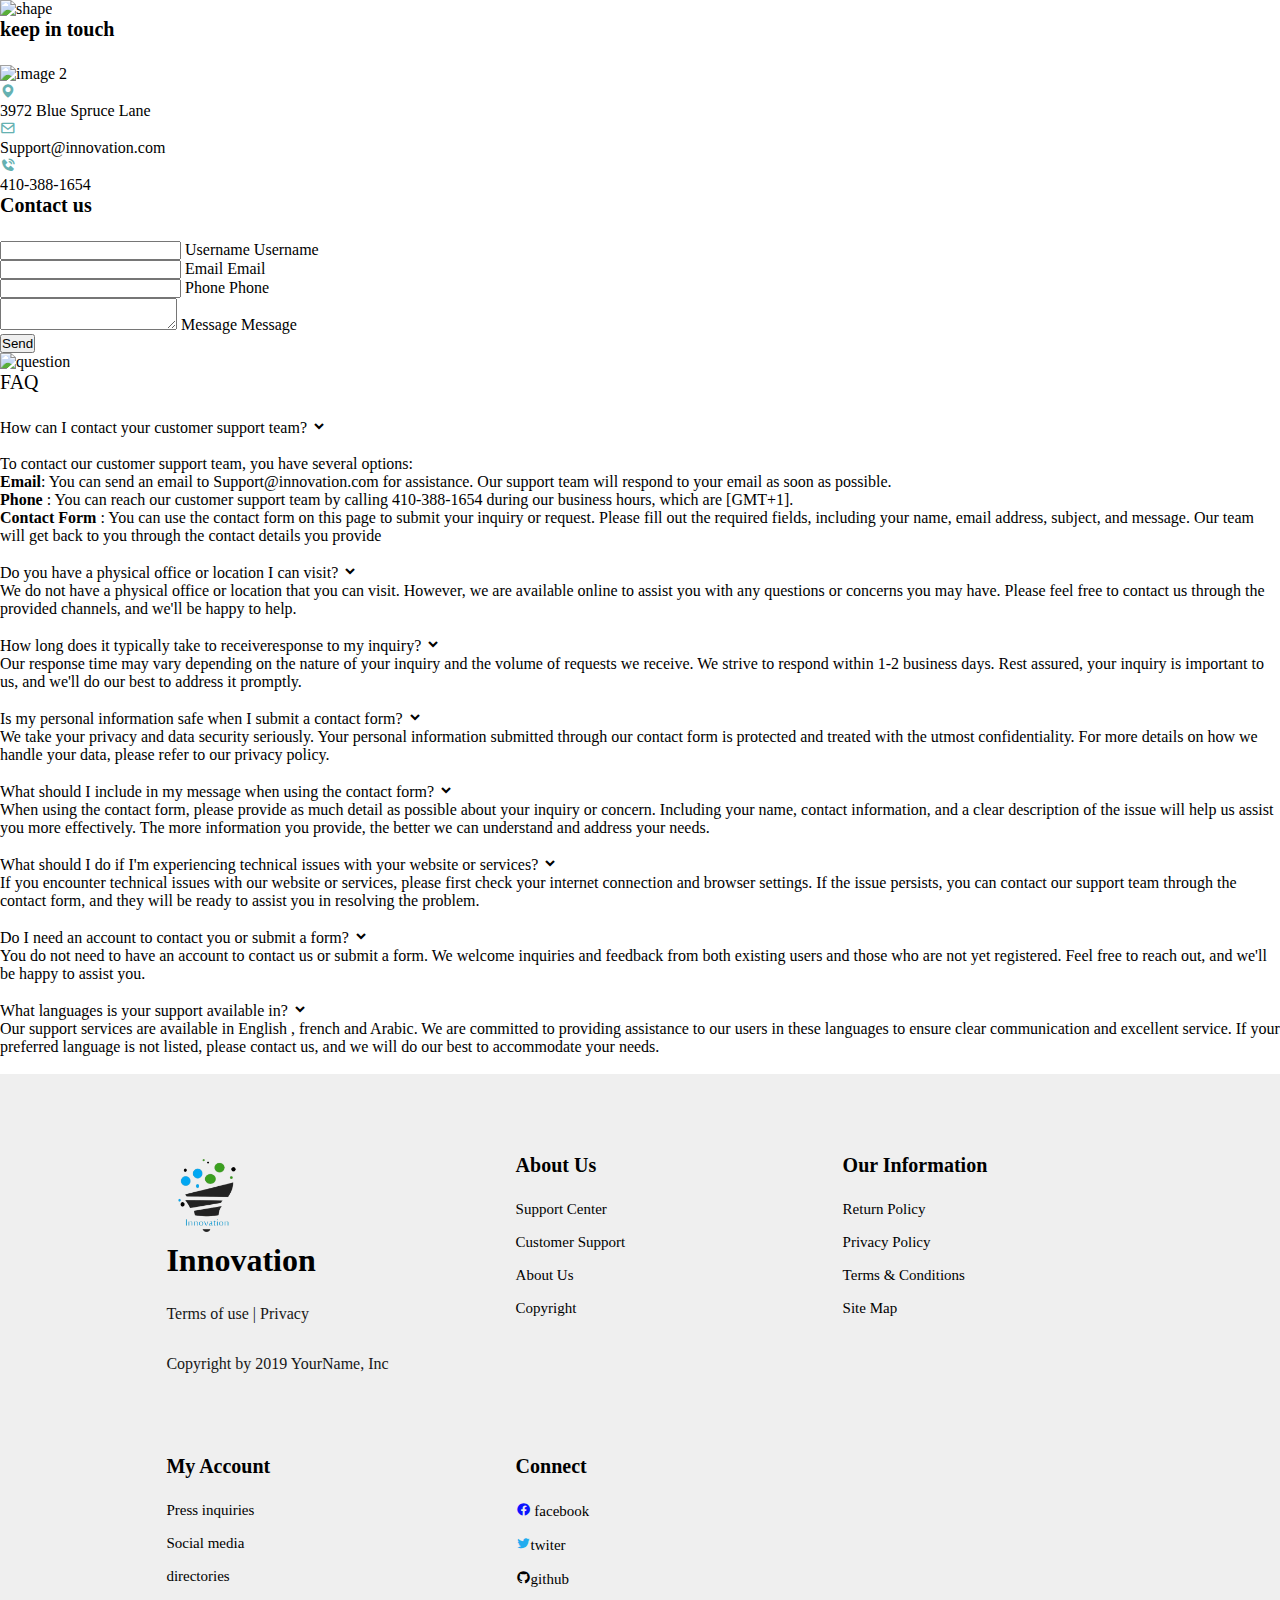
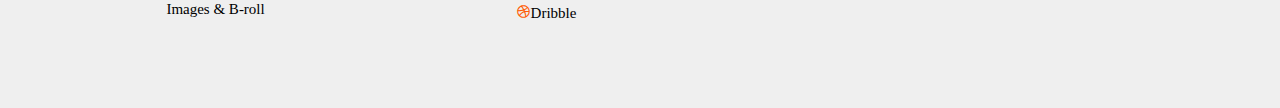
==== index.html @ e6dd7250 "add footer" ====
<!DOCTYPE html>
<html lang="en">
  <head>
    <meta charset="UTF-8" />
    <meta name="viewport" content="width=device-width, initial-scale=1.0" />
    <title>Contact Form</title>
    <link rel="stylesheet" href="style.css" />
     <link rel="stylesheet" href="fohe.css">
    <script
      src="https://kit.fontawesome.com/64d58efce2.js"
      crossorigin="anonymous"
    ></script>
    <script src="https://smtpjs.com/v3/smtp.js"></script>
    <script src="https://www.google.com/recaptcha/api.js" async defer></script>
    <!---boxicons link-->
    <link rel="stylesheet" href="https://unpkg.com/boxicons@latest/css/boxicons.min.css">
  </head>
  <body>

    <div class="container">
      <span class="big-circle"></span>
      <img src="img/shape.png" class="square" alt="shape" />
      <div class="form">
        <div class="contact-info">
          <h3 class="title">keep in touch</h3>
          <img src="img/image-removebg-preview (11).png" alt="image 2">

          <div class="info">
            <div class="information">
              <i class='bx bxs-map' style='color:#65b1b1'  ></i>
              <p>3972 Blue Spruce Lane</p>
            </div>
            <div class="information">
              <i class='bx bx-envelope' style='color:#65b1b1' ></i>
              <p>Support@innovation.com</p>
            </div>
            <div class="information">
              <i class='bx bxs-phone-call' style='color:#65b1b1' ></i>
              <p>410-388-1654</p>
            </div>
          </div>

          
        </div>

        <div class="contact-form" id="form">
          <span class="circle one"></span>
          <span class="circle two"></span>

          <form name="contact-form" onsubmit="sendEmail() ; reset(); return false ;">
            <h3 class="title">Contact us</h3>

            <div class="input-container">
              <input type="text" name="name" class="input" id="name"/>
              <label for="">Username</label>
              <span>Username</span>
              
            </div>

            <div class="input-container">
              <input type="email" name="email" class="input" id="email"/>
              <label for="">Email</label>
              <span>Email</span>
             
            </div>

            <div class="input-container">
              <input type="tel" name="phone" class="input" id="phone"/>
              <label for="">Phone</label>
              <span>Phone</span>
          
            </div>

            <div class="input-container textarea">
              <textarea name="message" class="input" id="message"></textarea>
              <label for="">Message</label>
              <span>Message</span>
              
            </div>

            <!--<div class="g-recaptcha" data-sitekey="your-recaptcha-site-key"></div>-->
            <input type="submit" value="Send" class="btn" />
          </form>
        </div>
      </div>
    </div>

<section class="all">
    <div class="according">
      <div class="image-box">
        <img src="img/image-removebg-preview.png" alt="question">
      </div>
      <div class="according-text">
        <div class="title">FAQ</div>
        <ul class="faq-text">
          <li>
            <div class="question-arrow">
              <span class="question">
                How can I contact your customer support team?
              </span>
              <i class='bx bxs-chevron-down arrow'></i>
            </div>
            <p>
              <br>To contact our customer support team, you have several options: <br>
               <b>Email</b>: You can send an email to Support@innovation.com for assistance. Our support team will respond to your email as soon as possible. <br>
              <b>Phone</b> : You can reach our customer support team by calling 410-388-1654 during our business hours, which are [GMT+1]. <br>
              <b>Contact Form</b> : You can use the contact form on this page to submit your inquiry or request. Please fill out the required fields, including your name, email address, subject, and message. Our team will get back to you through the contact details you provide</p> <br>
            <span class="line"></span>
          </li>

          <li>
            <div class="question-arrow">
              <span class="question">
                Do you have a physical office or location I can visit?
              </span>
              <i class='bx bxs-chevron-down arrow'></i>
            </div>
            
            <p>We do not have a physical office or location that you can visit. However, we are available online to assist you with any questions or concerns you may have. Please feel free to contact us through the provided channels, and we'll be happy to help.</p>
            <br>
            <span class="line"></span>
          </li>

          <li>
            <div class="question-arrow">
              <span class="question">
                How long does it typically take to receiveresponse to my inquiry?
              </span>
              <i class='bx bxs-chevron-down arrow'></i>
            </div>
            
            <p>Our response time may vary depending on the nature of your inquiry and the volume of requests we receive. We strive to respond within 1-2 business days. Rest assured, your inquiry is important to us, and we'll do our best to address it promptly.</p>
            <br>
            <span class="line"></span>
          </li>

          <li>
            <div class="question-arrow">
              <span class="question">
                Is my personal information safe when I submit a contact form?
              </span>
              <i class='bx bxs-chevron-down arrow'></i>
            </div>
            
            <p>We take your privacy and data security seriously. Your personal information submitted through our contact form is protected and treated with the utmost confidentiality. For more details on how we handle your data, please refer to our privacy policy.</p>
            <br>
            <span class="line"></span>
          </li>

          <li>
            <div class="question-arrow">
              <span class="question">
                What should I include in my message when using the contact form?
              </span>
              <i class='bx bxs-chevron-down arrow'></i>
            </div>
            
            <p>When using the contact form, please provide as much detail as possible about your inquiry or concern. Including your name, contact information, and a clear description of the issue will help us assist you more effectively. The more information you provide, the better we can understand and address your needs.</p>
             <br>
            <span class="line"></span>
          </li>

          <li>
            <div class="question-arrow">
              <span class="question">
                What should I do if I'm experiencing technical issues with your website or services?
              </span>
              <i class='bx bxs-chevron-down arrow'></i>
            </div>
            
            <p>If you encounter technical issues with our website or services, please first check your internet connection and browser settings. If the issue persists, you can contact our support team through the contact form, and they will be ready to assist you in resolving the problem.</p>
            <br>
            <span class="line"></span>
          </li>

        <li>
          <div class="question-arrow">
            <span class="question">
              Do I need an account to contact you or submit a form?
            </span>
            <i class='bx bxs-chevron-down'></i>
          </div>
          
          <p>You do not need to have an account to contact us or submit a form. We welcome inquiries and feedback from both existing users and those who are not yet registered. Feel free to reach out, and we'll be happy to assist you.</p>
          <br>
          <span class="line"></span>
        </li>

        <li>
          <div class="question-arrow">
            <span class="question">
              What languages is your support available in?
            </span>
            <i class='bx bxs-chevron-down'></i>
          </div>
          <p>Our support services are available in English , french and Arabic. We are committed to providing assistance to our users in these languages to ensure clear communication and excellent service. If your preferred language is not listed, please contact us, and we will do our best to accommodate your needs.</p>
          <br>
          <span class="line"></span>
        </li>
   </ul>
      </div> 
    </div>
</section>


 <!--footer-->
 <footer>
  <section class="footer">
    <div class="footer-content">
      <img src="img/logobrief-removebg-preview.png" alt="logo" width="80px">
      <h1>Innovation</h1>
      <p>Terms of use | Privacy</p>
      <p>Copyright by 2019 YourName, Inc</p>
    </div>

    <div class="footer-content">
      <h4 class="title">About Us</h4>
      <ul>
      <li class="footer-link"> <a href="index.html">Support Center</a> </li>
      <li class="footer-link"> <a href="index.html">Customer Support</a> </li>
      <li class="footer-link"> <a href="index.html">About Us</a> </li>
      <li class="footer-link"> <a href="index.html">Copyright</a> </li>
     </ul>
    </div>

    <div class="footer-content">
      <h4 class="title">Our Information</h4>
      <ul>
      <li class="footer-link"> <a href="index.html">Return Policy</a> </li>
      <li class="footer-link"> <a href="index.html">Privacy Policy</a> </li>
      <li class="footer-link"> <a href="index.html">Terms & Conditions</a> </li>
      <li class="footer-link"> <a href="index.html">Site Map</a> </li>
      </ul>
    </div>

    <div class="footer-content">
      <h4 class="title">My Account</h4>
      <ul>
      <li class="footer-link"> <a href="index.html">Press inquiries</a> </li>
      <li class="footer-link"> <a href="index.html">Social media </a> </li>
      <li class="footer-link"> <a href="index.html">directories</a> </li>
      <li class="footer-link"> <a href="index.html">Images & B-roll</a> </li>
     </ul>
    </div>

    <div class="footer-content">
      <h4 class="title">Connect</h4>
      <ul>
      <li class="footer-link"> <a href="index.html"><i class='bx bxl-facebook-circle icons' style='color:#0c14ff'></i> facebook
        </a></li>
      <li class="footer-link"> <a href="index.html"><i class='bx bxl-twitter icons' style='color:#22acef'></i>twiter</a> </li>
      <li class="footer-link"> <a href="index.html"><i class='bx bxl-github icons' undefined></i>github</a> </li>
      <li class="footer-link"> <a href="index.html"><i class='bx bxl-dribbble icons' style='color:#ff5c06'></i>Dribble</a> </li>
      </ul>
    </div>
  </section>
</footer>




    <script src="app.js"></script>
    <script>
      let li = document.querySelectorAll(".faq-text li");
      for(var i = 0 ; i< li.length;i++){
        li[i].addEventListener("click",(e)=>{
          let clickedLi;
          if(e.target.classList.contains("question-arrow")){
            clickedLi = e.target.parentElement;
            console.log(clickedLi);
          }else{
            clickedLi = e.target.parentElement.parentElement;
          }
          clickedLi.classList.toggle("showAnswer") ;
    
        })
      }
    </script>
  </body>
</html>
---- fohe.css ----
* {
	padding: 0;
	margin: 0;
	box-sizing: border-box;
	text-decoration: none;
	list-style: none;
	scroll-behavior: smooth;
}
.footer {

	padding: 80px 13% 70px;
}

.footer {
	display: grid;
	grid-template-columns: repeat(auto-fit, minmax(200px, auto));
	gap: 3.5rem;
	background: #efefef;
	left: 0;
	right: 0;
	bottom: 0;
}

.title {
	margin-bottom: 1.5rem;
	font-size: 20px;
}

.footer-link {
	margin-bottom: 15px;
	margin-bottom: 16px;
}

.footer-content li a {
	display: block;
	color: black;
	font-size: 15px;
	font-weight: 400;
	transition: all .40s ease;
}

.footer-content li a:hover {
	transform: translateY(-3px) translateX(-5px);
	color: black;
}

.footer-content p {
	color: rgb(23, 23, 23);
	font-size: 16px;
	line-height: 30px;
	margin: 20px 0;
}

@media (max-width:1690px) {
	section {
		padding: 50px 5% 40 px;
	}
}

@media (max-width:1120px) {
	.footer {
		display: grid;
		grid-template-columns: repeat(auto-fit, minmax(300px, auto));
		gap: 2rem;
	}
}

@media (max-width:700px) {
	.footer {
		display: grid;
		grid-template-columns: repeat(auto-fit, minmax(150px, auto));
		gap: 2.5rem;
	}
}
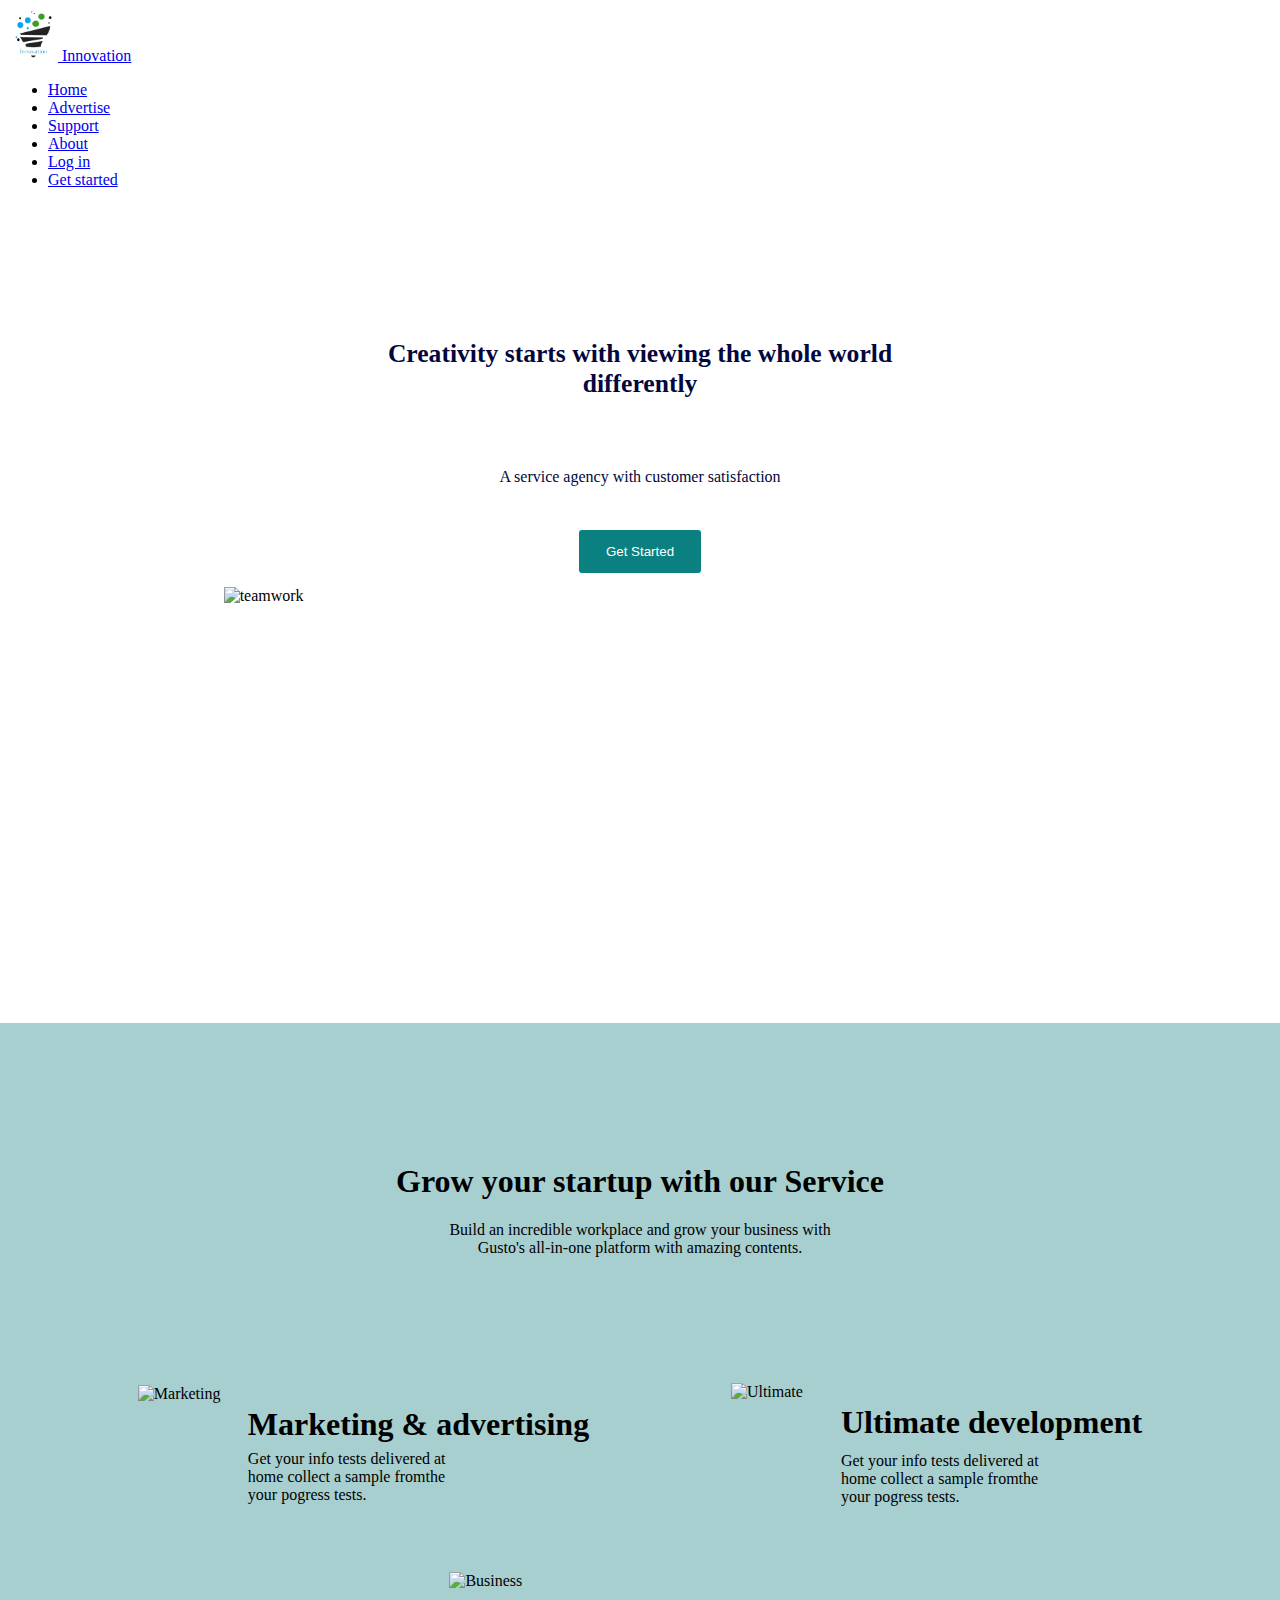
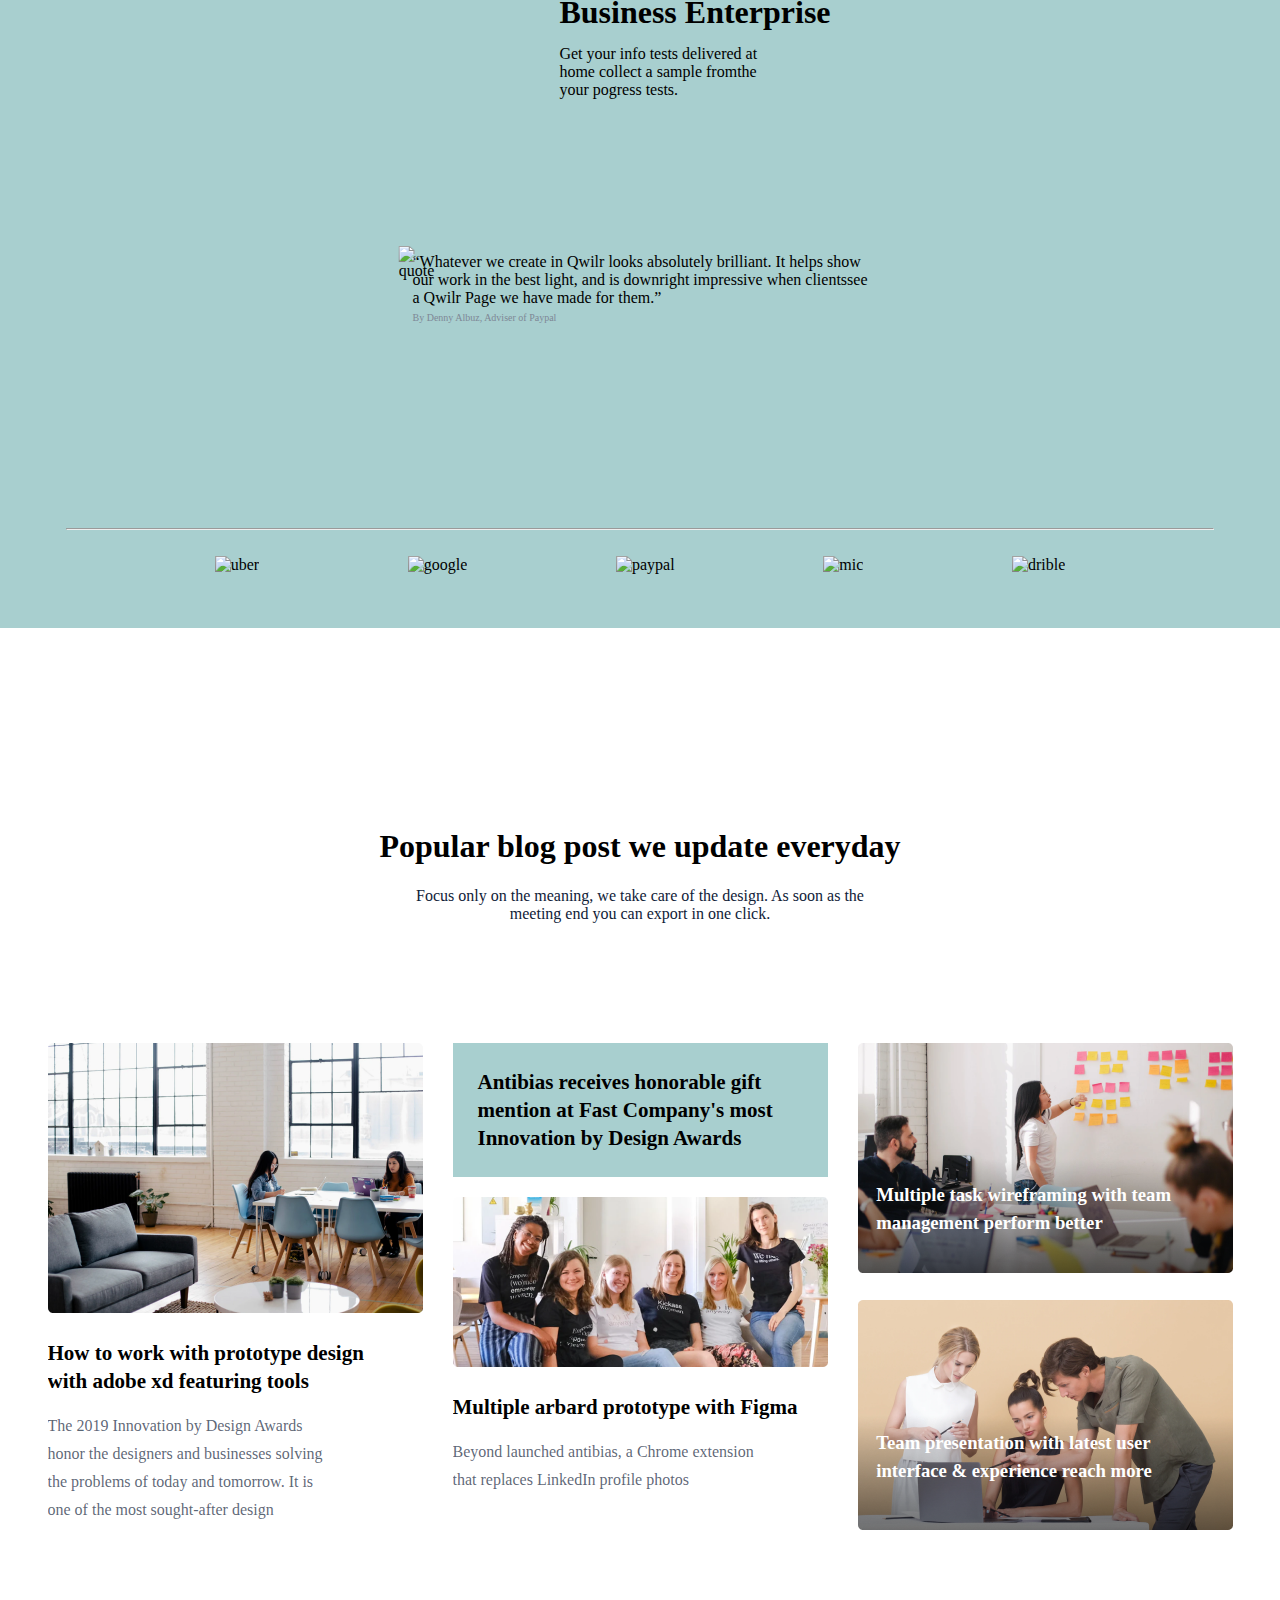
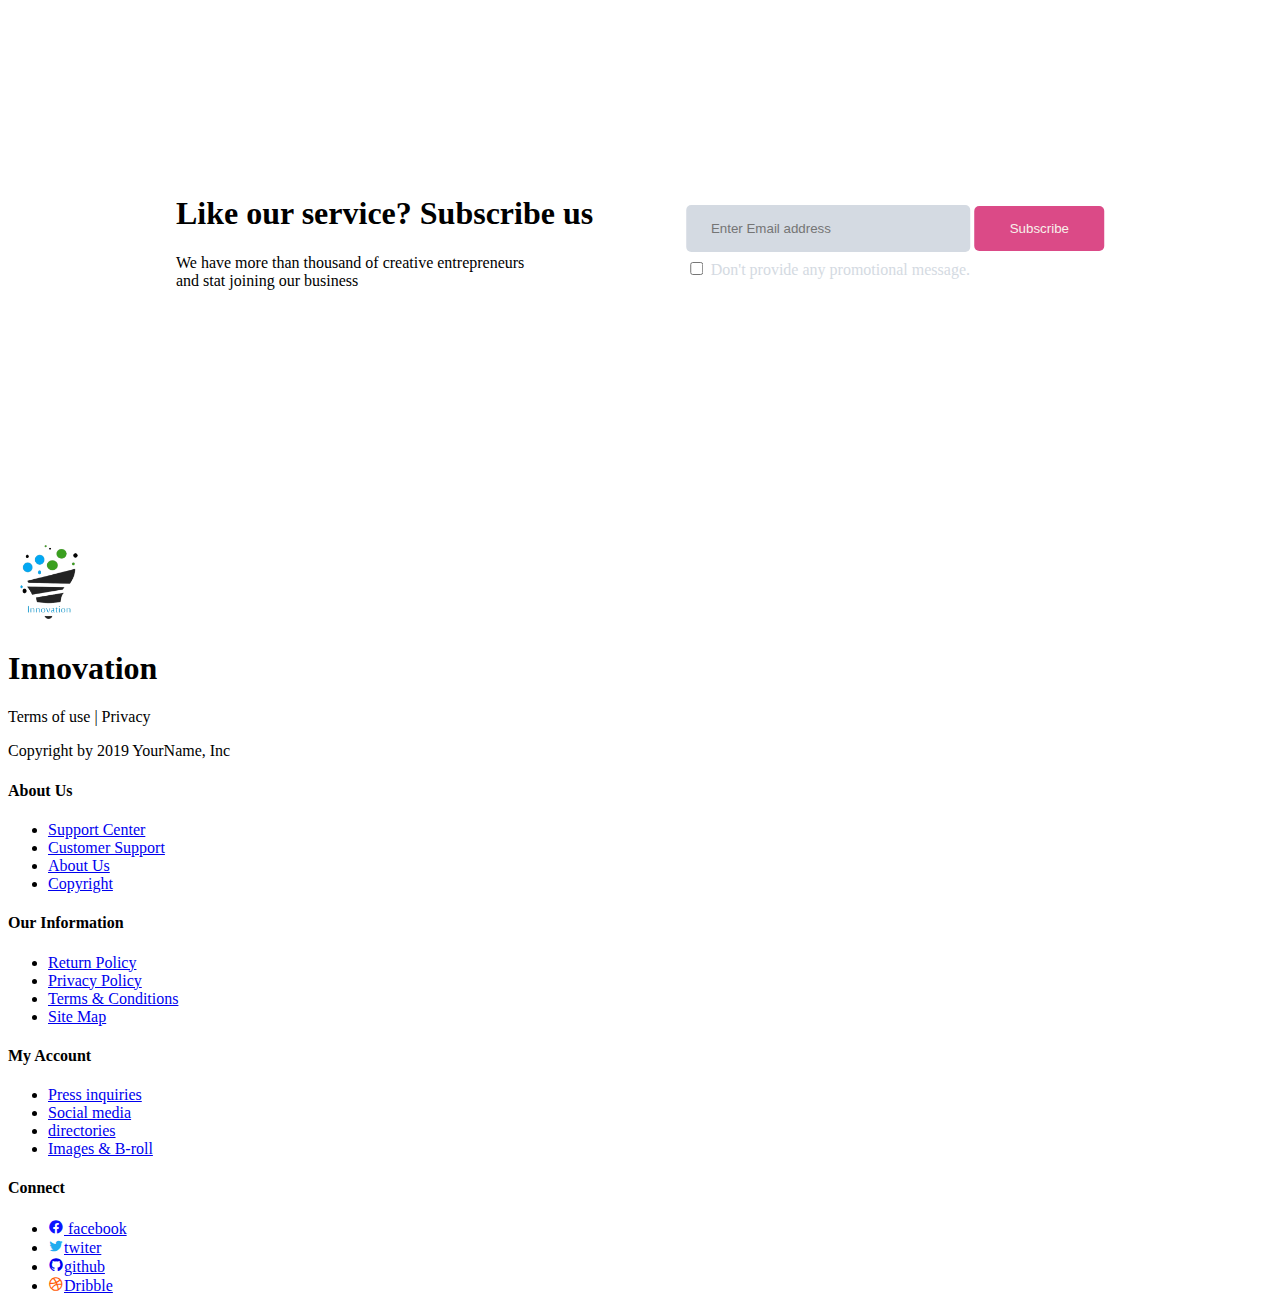
==== commit 8697722a: "add responsive home page" ====
--- a/index.html
+++ b/index.html
@@ -4,8 +4,8 @@
     <meta charset="UTF-8" />
     <meta name="viewport" content="width=device-width, initial-scale=1.0" />
     <title>Contact Form</title>
-    <link rel="stylesheet" href="style.css" />
-     <link rel="stylesheet" href="fohe.css">
+    <link rel="stylesheet" href="css/home.css" />
+     <link rel="stylesheet" href="css/fohe.css">
     <script
       src="https://kit.fontawesome.com/64d58efce2.js"
       crossorigin="anonymous"
@@ -14,196 +14,213 @@
     <script src="https://www.google.com/recaptcha/api.js" async defer></script>
     <!---boxicons link-->
     <link rel="stylesheet" href="https://unpkg.com/boxicons@latest/css/boxicons.min.css">
+    <!-- REMIXICONS-->
+    <link href="https://cdn.jsdelivr.net/npm/remixicon@3.2.0/fonts/remixicon.css" rel="stylesheet">
   </head>
   <body>
 
-    <div class="container">
-      <span class="big-circle"></span>
-      <img src="img/shape.png" class="square" alt="shape" />
-      <div class="form">
-        <div class="contact-info">
-          <h3 class="title">keep in touch</h3>
-          <img src="img/image-removebg-preview (11).png" alt="image 2">
-
-          <div class="info">
-            <div class="information">
-              <i class='bx bxs-map' style='color:#65b1b1'  ></i>
-              <p>3972 Blue Spruce Lane</p>
-            </div>
-            <div class="information">
-              <i class='bx bx-envelope' style='color:#65b1b1' ></i>
-              <p>Support@innovation.com</p>
-            </div>
-            <div class="information">
-              <i class='bx bxs-phone-call' style='color:#65b1b1' ></i>
-              <p>410-388-1654</p>
-            </div>
-          </div>
-
-          
-        </div>
-
-        <div class="contact-form" id="form">
-          <span class="circle one"></span>
-          <span class="circle two"></span>
-
-          <form name="contact-form" onsubmit="sendEmail() ; reset(); return false ;">
-            <h3 class="title">Contact us</h3>
-
-            <div class="input-container">
-              <input type="text" name="name" class="input" id="name"/>
-              <label for="">Username</label>
-              <span>Username</span>
+      <!-- HEADER -->
+      <header class="header">
+        <nav class="nav containernav">
+           <div class="nav__data">
+              <a href="#" class="nav__logo">
+                 <img src="img/logobrief-removebg-preview.png" alt="logo" width="50px"> Innovation
+              </a>
               
-            </div>
-
-            <div class="input-container">
-              <input type="email" name="email" class="input" id="email"/>
-              <label for="">Email</label>
-              <span>Email</span>
-             
-            </div>
-
-            <div class="input-container">
-              <input type="tel" name="phone" class="input" id="phone"/>
-              <label for="">Phone</label>
-              <span>Phone</span>
-          
-            </div>
-
-            <div class="input-container textarea">
-              <textarea name="message" class="input" id="message"></textarea>
-              <label for="">Message</label>
-              <span>Message</span>
-              
-            </div>
-
-            <!--<div class="g-recaptcha" data-sitekey="your-recaptcha-site-key"></div>-->
-            <input type="submit" value="Send" class="btn" />
-          </form>
-        </div>
-      </div>
-    </div>
-
-<section class="all">
-    <div class="according">
-      <div class="image-box">
-        <img src="img/image-removebg-preview.png" alt="question">
-      </div>
-      <div class="according-text">
-        <div class="title">FAQ</div>
-        <ul class="faq-text">
-          <li>
-            <div class="question-arrow">
-              <span class="question">
-                How can I contact your customer support team?
-              </span>
-              <i class='bx bxs-chevron-down arrow'></i>
-            </div>
+              <div class="nav__toggle" id="nav-toggle">
+                 <i class="ri-menu-line nav__burger"></i>
+                 <i class="ri-close-line nav__close"></i>
+              </div>
+           </div>
+
+           <!-- NAV MENU -->
+           <div class="nav__menu" id="nav-menu">
+              <ul class="nav__list">
+                 <li><a href="index.html" class="nav__link">Home</a></li>
+
+                 <li><a href="advertise.html" class="nav__link">Advertise</a></li>
+
+                 <li><a href="support.html" class="nav__link">Support</a></li>
+                 
+                 <li><a href="about.html" class="nav__link">About</a></li>
+
+                 <li><a href="login.html" class="nav__link">Log in</a></li>
+
+                 <li><a href="#" class="nav__link">Get started</a></li>
+              </ul>
+           </div>
+        </nav>
+     </header>
+
+
+     <section class="section1">
+        <div class="main">
+          <h1>
+            Creativity starts with viewing the whole world <br> differently</h1><br><br>
+          <p>A service agency with customer satisfaction</p><br>
+          <button>Get Started</button>
+        </div>
+      </section>
+    
+      <section class="section2">
+        <div class="container">
+          <img src="" alt="teamwork"  />
+    
+          <div class="title">
+            <h1>Grow your startup with our Service</h1>
+            <p>Build an incredible workplace and grow your business with<br />Gusto's all-in-one platform with amazing
+              contents.</p>
+          </div>
+        </div>
+      </section>
+    
+      <section class="section3">
+        <div class="container">
+          <div>
+            <img src="img/Marketing.png" alt="Marketing"  width="100px"/>
+            <div>
+              <h1>Marketing & advertising</h1>
+              <p>
+                Get your info tests delivered at<br />
+                home collect a sample fromthe<br />
+                your pogress tests.
+              </p>
+            </div>
+          </div>
+          <div>
+            <img src="img/Ultimate.png" alt="Ultimate" width="100px"/>
+            <div>
+              <h1>Ultimate development</h1>
+              <p>
+                Get your info tests delivered at<br />
+                home collect a sample fromthe<br />
+                your pogress tests.
+              </p>
+            </div>
+          </div>
+          <div>
+            <img src="img/Busines.png" alt="Business" width="100px" />
+            <div>
+              <h1>Business Enterprise</h1>
+              <p>
+                Get your info tests delivered at
+                <br />
+                home collect a sample fromthe<br />
+                your pogress tests.
+              </p>
+            </div>
+          </div>
+        </div>
+      </section>
+    
+      <section class="section4">
+        <div class="text">
+          <p>
+            <img src="img/quote.png" alt="quote" width="100px"/>
+            “Whatever we create in Qwilr looks absolutely brilliant. It helps show<br />our work in the best light, and is
+            downright impressive when clientssee<br />a Qwilr Page we have made for them.”<br>
+            <span>By Denny Albuz, Adviser of Paypal</span>
+          </p>
+        </div>
+      </section>
+    
+      <!--collabs-->
+      <section class="section5">
+        <hr>
+        <br>
+        <div class="main">
+          <div class="image">
+            <img src="img/uber.png" alt="uber" width="100px">
+          </div>
+          <div class="image">
+            <img src="img/google.png" alt="google" width="100px">
+          </div>
+          <div class="image">
+            <img src="img/paypal.png" alt="paypal" width="100px">
+          </div>
+          <div class="image">
+            <img src="img/mic.png" alt="mic" width="100px">
+          </div>
+          <div class="image">
+            <img src="img/drible.png" alt="drible" width="100px">
+          </div>
+        </div>
+        </div>
+      </section>
+       
+
+      <section class="Popular">
+        <div class="title">
+          <h1>Popular blog post we update everyday</h1>
+          <p>
+            Focus only on the meaning, we take care of the design. As soon as the <br>
+            meeting end you can export in one click.
+          </p>
+        </div>
+        <div class="textCard">
+          <div>
+            <img src="img/aboutusimage1.png" alt="aboutusimage1" />
+            <h2>How to work with prototype design <br>
+              with adobe xd featuring tools</h2>
             <p>
-              <br>To contact our customer support team, you have several options: <br>
-               <b>Email</b>: You can send an email to Support@innovation.com for assistance. Our support team will respond to your email as soon as possible. <br>
-              <b>Phone</b> : You can reach our customer support team by calling 410-388-1654 during our business hours, which are [GMT+1]. <br>
-              <b>Contact Form</b> : You can use the contact form on this page to submit your inquiry or request. Please fill out the required fields, including your name, email address, subject, and message. Our team will get back to you through the contact details you provide</p> <br>
-            <span class="line"></span>
-          </li>
-
-          <li>
-            <div class="question-arrow">
-              <span class="question">
-                Do you have a physical office or location I can visit?
-              </span>
-              <i class='bx bxs-chevron-down arrow'></i>
-            </div>
-            
-            <p>We do not have a physical office or location that you can visit. However, we are available online to assist you with any questions or concerns you may have. Please feel free to contact us through the provided channels, and we'll be happy to help.</p>
-            <br>
-            <span class="line"></span>
-          </li>
-
-          <li>
-            <div class="question-arrow">
-              <span class="question">
-                How long does it typically take to receiveresponse to my inquiry?
-              </span>
-              <i class='bx bxs-chevron-down arrow'></i>
-            </div>
-            
-            <p>Our response time may vary depending on the nature of your inquiry and the volume of requests we receive. We strive to respond within 1-2 business days. Rest assured, your inquiry is important to us, and we'll do our best to address it promptly.</p>
-            <br>
-            <span class="line"></span>
-          </li>
-
-          <li>
-            <div class="question-arrow">
-              <span class="question">
-                Is my personal information safe when I submit a contact form?
-              </span>
-              <i class='bx bxs-chevron-down arrow'></i>
-            </div>
-            
-            <p>We take your privacy and data security seriously. Your personal information submitted through our contact form is protected and treated with the utmost confidentiality. For more details on how we handle your data, please refer to our privacy policy.</p>
-            <br>
-            <span class="line"></span>
-          </li>
-
-          <li>
-            <div class="question-arrow">
-              <span class="question">
-                What should I include in my message when using the contact form?
-              </span>
-              <i class='bx bxs-chevron-down arrow'></i>
-            </div>
-            
-            <p>When using the contact form, please provide as much detail as possible about your inquiry or concern. Including your name, contact information, and a clear description of the issue will help us assist you more effectively. The more information you provide, the better we can understand and address your needs.</p>
-             <br>
-            <span class="line"></span>
-          </li>
-
-          <li>
-            <div class="question-arrow">
-              <span class="question">
-                What should I do if I'm experiencing technical issues with your website or services?
-              </span>
-              <i class='bx bxs-chevron-down arrow'></i>
-            </div>
-            
-            <p>If you encounter technical issues with our website or services, please first check your internet connection and browser settings. If the issue persists, you can contact our support team through the contact form, and they will be ready to assist you in resolving the problem.</p>
-            <br>
-            <span class="line"></span>
-          </li>
-
-        <li>
-          <div class="question-arrow">
-            <span class="question">
-              Do I need an account to contact you or submit a form?
-            </span>
-            <i class='bx bxs-chevron-down'></i>
-          </div>
-          
-          <p>You do not need to have an account to contact us or submit a form. We welcome inquiries and feedback from both existing users and those who are not yet registered. Feel free to reach out, and we'll be happy to assist you.</p>
-          <br>
-          <span class="line"></span>
-        </li>
-
-        <li>
-          <div class="question-arrow">
-            <span class="question">
-              What languages is your support available in?
-            </span>
-            <i class='bx bxs-chevron-down'></i>
-          </div>
-          <p>Our support services are available in English , french and Arabic. We are committed to providing assistance to our users in these languages to ensure clear communication and excellent service. If your preferred language is not listed, please contact us, and we will do our best to accommodate your needs.</p>
-          <br>
-          <span class="line"></span>
-        </li>
-   </ul>
-      </div> 
-    </div>
-</section>
-
-
- <!--footer-->
+              The 2019 Innovation by Design Awards <br>
+              honor the designers and businesses solving <br>
+              the problems of today and tomorrow. It is <br>
+              one of the most sought-after design</p>
+          </div>
+          <div>
+            <h2 class="bg-text">Antibias receives honorable gift <br>
+              mention at Fast Company's most <br>
+              Innovation by Design Awards
+            </h2>
+            <img src="img/aboutusimage2.png" alt="aboutusimage2" class="img2"/>
+            <h2>Multiple arbard prototype with Figma</h2>
+            <p>Beyond launched antibias, a Chrome extension <br>
+              that replaces LinkedIn profile photos</p>
+          </div>
+          <div>
+            <div class="textImage">
+              <img src="img/aboutusimage3.png" alt="aboutusimage3" class="img2"/>
+              <h3>Multiple task wireframing with team <br>
+                management perform better</h3>
+            </div>
+            <div class="textImage">
+              <img src="img/aboutusimage4.png" alt="aboutusimage4" class="img2"/>
+              <h3>Team presentation with latest user <br> interface & experience reach more</h3>
+            </div>
+          </div>
+        </div>
+      </section>
+    
+    
+    
+      <!--  contact  -->
+      <section class="section6">
+        <div class="main">
+          <div class="form">
+            <div>
+              <h1>Like our service? Subscribe us</h1>
+              <p>We have more than thousand of creative entrepreneurs
+                <br>
+                and stat joining our business
+              </p>
+            </div>
+            <div class="subscribe">
+              <form action="">
+                <input type="text" placeholder="      Enter Email address">
+                <button>Subscribe</button><br>
+                <input type="checkbox" name="check" id="check">
+                <label for="check">Don't provide any promotional message.</label>
+              </form>
+            </div>
+          </div>
+        </div>
+      </section>
+
+
+
+     
+   <!--footer-->
  <footer>
   <section class="footer">
     <div class="footer-content">
@@ -259,22 +276,13 @@
 
 
 
-    <script src="app.js"></script>
-    <script>
-      let li = document.querySelectorAll(".faq-text li");
-      for(var i = 0 ; i< li.length;i++){
-        li[i].addEventListener("click",(e)=>{
-          let clickedLi;
-          if(e.target.classList.contains("question-arrow")){
-            clickedLi = e.target.parentElement;
-            console.log(clickedLi);
-          }else{
-            clickedLi = e.target.parentElement.parentElement;
-          }
-          clickedLi.classList.toggle("showAnswer") ;
-    
-        })
-      }
-    </script>
+
+
+
+
+
+
+
+     <script src="js/header.js"></script>
   </body>
-</html>
+</html>--- a/css/home.css
+++ b/css/home.css
@@ -0,0 +1,373 @@
+body {
+  overflow-x: hidden;
+}
+.section1 {
+  margin-top: 150px;
+  text-align: center;
+  
+}
+
+.section2 img {
+  margin-left: 5%;
+}
+
+.section1 .main h1 {
+  color: #02073e;
+  font-size: 160%;
+}
+
+.section1 .main p {
+  color: #02073e;
+}
+
+.section1 .main button {
+  color: #ffffff;
+  padding: 12px 25px;
+  border-radius: 3px;
+  border-color: #ffffff00;
+  margin-top: 10px;
+  background-color: #0a8080;
+  margin-bottom: 10px;
+  cursor: pointer;
+  transition: .5s;
+}
+
+.section1 .main button:hover {
+  color: white;
+  border-color: #0a8080;
+  background-color: var(--mainColor);
+  color: #0a8080;
+}
+
+section.section2 {
+  height: 40vh;
+  background-color:#7fb8b8ad;
+  margin: 0 -4.9%;
+  margin-top: 440px;
+}
+
+section.section2 .container {
+  position: relative;
+}
+
+section.section2 .container img {
+  max-width: 70%;
+  height: auto;
+  margin-bottom: 60px;
+  position: absolute;
+  left: 15%;
+  top: -150%;
+}
+
+section.section2 .container {
+  text-align: center;
+  padding: 40px;
+  position: relative;
+  text-align: center;
+}
+
+section.section2 .container .title {
+  margin-top: 100px;
+}
+section .section2{
+  width: 100%;
+}
+
+section.section3 {
+  height: fit-content;
+  background-color:#7fb8b8ad;
+  margin: 0 -4.9%;
+}
+
+section.section3 .container {
+  display: flex;
+  justify-content: space-evenly;
+  flex-wrap: wrap;
+  flex: 0 0 200px;
+  padding: 0px 100px;
+  gap: 50px;
+  align-items: center;
+}
+
+section.section3 .container div {
+  display: flex;
+  align-items: start;
+  gap: 20px;
+}
+
+section.section3 .container div img {
+  width: 90px;
+}
+
+section.section3 .container div div {
+  display: flex;
+  flex-direction: column;
+  justify-content: center;
+  align-content: center;
+  min-width: 150px;
+}
+
+section.section3 .container div div p {
+  margin-top: -10%;
+}
+
+.section4 {
+  height: 35vh;
+  background-color: #7fb8b8ad;
+  margin: 0 -4.9%;
+  text-align: center;
+  position: relative;
+}
+
+.section4 .text p {
+  position: relative;
+  display: inline;
+  position: absolute;
+  top: 50%;
+  left: 50%;
+  transform: translate(-50%, -50%);
+  text-align: left;
+}
+
+.section4 .text p span {
+  transform: translate(-50%, -50%);
+  color: #7e8896;
+  font-size: 10px;
+}
+
+.section4 .text p img {
+  width: 40px;
+  position: absolute;
+  top: -10%;
+  left: -3%;
+}
+
+.section5 {
+  height: 2vh;
+  background-color: #7fb8b8ad;
+  margin: 0 -4.9%;
+  padding: 90px;
+  padding-inline: 120px;
+}
+
+.section5 .main {
+  display: flex;
+  justify-content: space-evenly;
+  flex-wrap: wrap;
+}
+
+.section5 .main img {
+  min-width: 100%;
+}
+
+.section6 {
+  margin: 80px -4.9%;
+  padding-inline: 100px;
+  background-image: url("../img/formbg.png");
+  background-size: 100% 100%;
+  background-repeat: no-repeat;
+}
+
+.section6 .main {
+  height: 40vh;
+  padding: 30px;
+  position: relative;
+}
+
+.section6 .main .form {
+  position: absolute;
+  top: 50%;
+  left: 50%;
+  transform: translate(-50%, -50%);
+  background-color: #ffffff;
+  width: 86%;
+  height: 30vh;
+  align-items: flex-start;
+  border-radius: 10px;
+  padding: 20px;
+  padding-top: 40px;
+  display: flex;
+  justify-content: space-around;
+  flex-wrap: wrap;
+}
+
+.section6 .main .form div h1 {
+  font-size: xx-large;
+  margin-top: 70px;
+}
+
+.section6 .main .form div.subscribe input[type="text"] {
+  background-color: #d4dae2;
+  width: 280px;
+  height: 45px;
+  border: none;
+  border-radius: 5px;
+  margin-top: 80px;
+}
+
+.section6 .main .form div.subscribe input[type="text"]:focus {
+  border: none;
+  outline: none;
+}
+
+.section6 .main .form div.subscribe button {
+  background-color: #db4a87;
+  padding: 15px 35px;
+  color: #f8f0ea;
+  border: none;
+  border-radius: 5px;
+}
+
+.section6 .main .form div.subscribe input[type="checkbox"] {
+  background-color: #D4DAE2;
+  accent-color: #D4DAE2;
+  color: #d4dae2;
+  margin-top: 10px;
+}
+
+.section6 .main .form div.subscribe label {
+  color: #d4dae2;
+}
+
+section.Popular {
+  margin-top: 200px;
+}
+section.Popular .title {
+  text-align: center;
+}
+section.Popular .title p {
+  color: #0f2137;
+  font-weight: normal;
+}
+
+.Popular .textCard {
+  margin-top: 100px;
+  display: flex;
+  justify-content: center;
+  padding: 20px;
+  flex-wrap: wrap;
+  gap: 30px;
+  line-height: 28px;
+  border-radius: 30px;
+}
+.Popular .textCard div {
+  overflow: hidden;
+}
+
+.Popular .textCard div p {
+  color: #0f2137b1;
+}
+.Popular .textCard div .bg-text {
+  background-color: #7fb8b8ad;
+  margin-bottom: 20px;
+  padding: 25px;
+  margin-top: -0.0001%;
+}
+.Popular .textCard h2 {
+  font-size: 21px;
+}
+.Popular .img2{
+  width: 100%;
+}
+
+.Popular .textCard div .textImage {
+  position: relative;
+}
+.Popular .textCard div .textImage h3 {
+  position: absolute;
+  top: 50%;
+  left: 5%;
+  color: #ffffff;
+}
+
+.Popular .textCard div .textImage:last-child img {
+  margin-top: 5%;
+}
+@media (max-width: 900px) {
+  .Popular img {
+    width: 99%;
+  }
+  .Popular .textCard div .textImage h3 {
+    top: 30%;
+  }
+}
+
+
+
+
+
+
+@media (max-width: 880px) {
+  .section1 {
+    padding: 70px 40px 10px;
+  }
+
+  .section1 .main img {
+    max-width: 100%;
+    margin-bottom: 30px;
+  }
+
+  .section2 {
+    height: 50vh;
+    background-color: var(--mainColor);
+    margin: -2%;
+    margin-top: 150px;
+  }
+
+  .section2 .container img {
+    width: 70%;
+    height: auto;
+    margin-bottom: 60px;
+    position: absolute;
+    left: 15%;
+    top: -30%;
+  }
+
+  .section3 {
+    height: fit-content;
+    background-color: var(--mainColor);
+    margin: 0 -2%;
+  }
+
+  .section3 .container div {
+    padding-left: 0px;
+    padding-right: 0px;
+    gap: 2px;
+  }
+
+  .section3 .container {
+    padding-top: 50px;
+  }
+
+  .section4 {
+    height: 70vh;
+    margin: 0 -2%;
+  }
+
+  .section5 {
+    height: 66vh;
+    margin: 0 -2%;
+  }
+
+  .section6 {
+    margin: 80px -2%;
+    padding-inline: 5px;
+  }
+
+  .section6 .main {
+    height: 100vh;
+  }
+
+  .section6 .main .form {
+    height: 60vh;
+    padding-bottom: 12%;
+  }
+
+  .section6 .main .form div.subscribe button {
+    margin-top: 30px;
+  }
+
+  .section6 .main .form div.subscribe input[type="checkbox"] {
+    margin-top: 10px;
+  }
+}